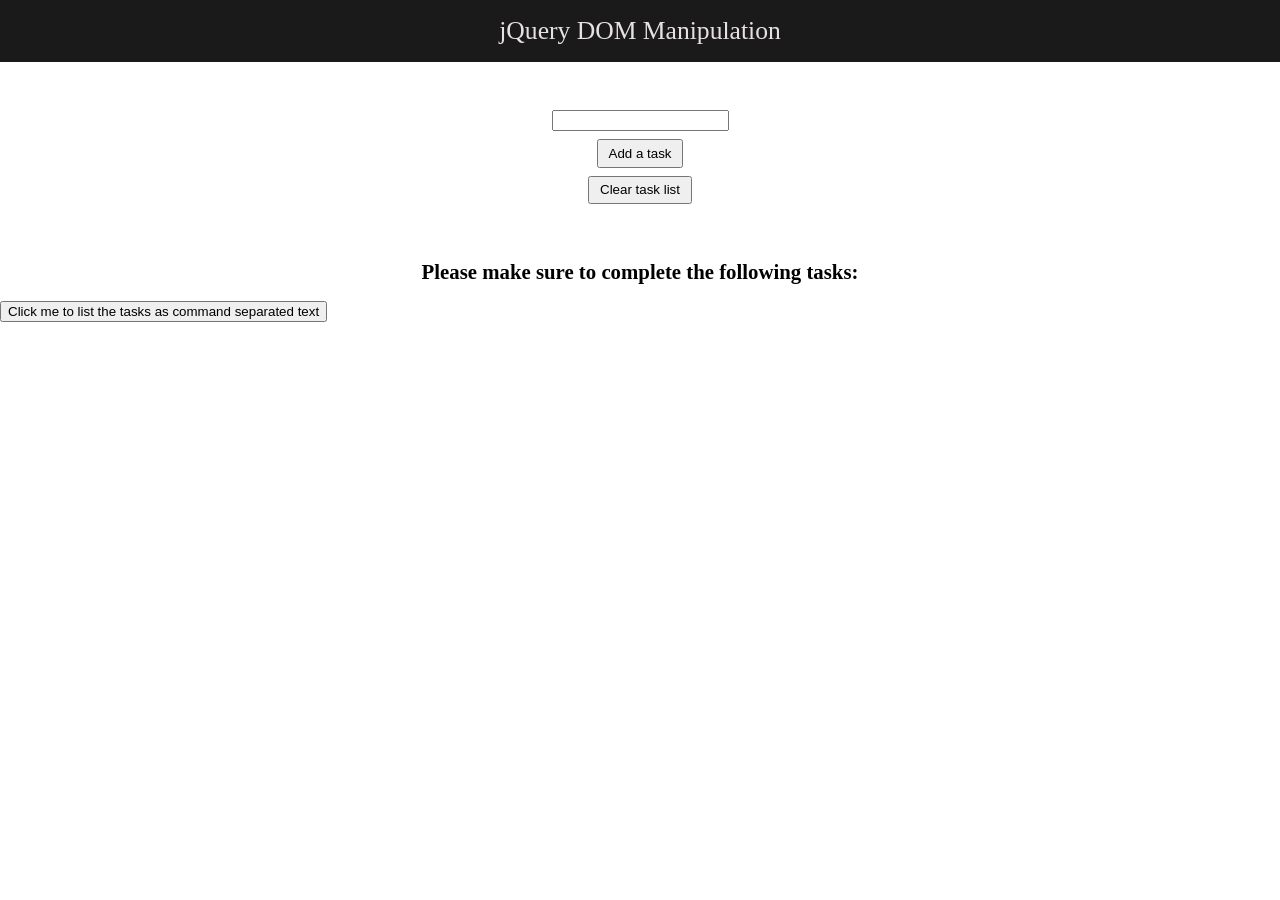
==== dom-manipulation/index.html @ 60108a26 "add jQuery dom-manipulation examples" ====
<!DOCTYPE html>
<html lang="en">

<head>
    <meta charset="UTF-8">
    <meta name="viewport" content="width=device-width, initial-scale=1.0">
    <title>jQuery DOM Manipulation</title>
    <script src="https://cdnjs.cloudflare.com/ajax/libs/jquery/3.7.1/jquery.min.js"
    integrity="sha512-v2CJ7UaYy4JwqLDIrZUI/4hqeoQieOmAZNXBeQyjo21dadnwR+8ZaIJVT8EE2iyI61OV8e6M8PP2/4hpQINQ/g=="
    crossorigin="anonymous" referrerpolicy="no-referrer"></script>
    <script src="index.js" async></script>
    <link rel="stylesheet" href="style.css">
</head>

<body>

    <header class="header">
        jQuery DOM Manipulation
    </header>

    <section class="controls">
        <input type="text">
        <button>Add a task</button>
        <button>Clear task list</button>
    </section>

    <section>
        <h1>Please make sure to complete the following tasks:</h1>
        <ul class="task-container"></ul>
    </section>

    <button>Click me to list the tasks as command separated text</button>
    


</body>

</html>
---- dom-manipulation/style.css ----
html,
body {
    padding: 0;
    margin: 0;
    font-family: Cambria, Cochin, Georgia, Times, 'Times New Roman', serif;
}

.header {
    background-color: rgb(27, 26, 26);
    padding: 1rem 1.5rem;
    text-align: center;
    font-size: 1.6rem;
    color: rgb(231, 225, 225);
}

.tasks-heading {
    text-align: center;
    font-size: 1.3rem;
    margin-top: 3rem;
}

.task-container {
    list-style-type:square;
}
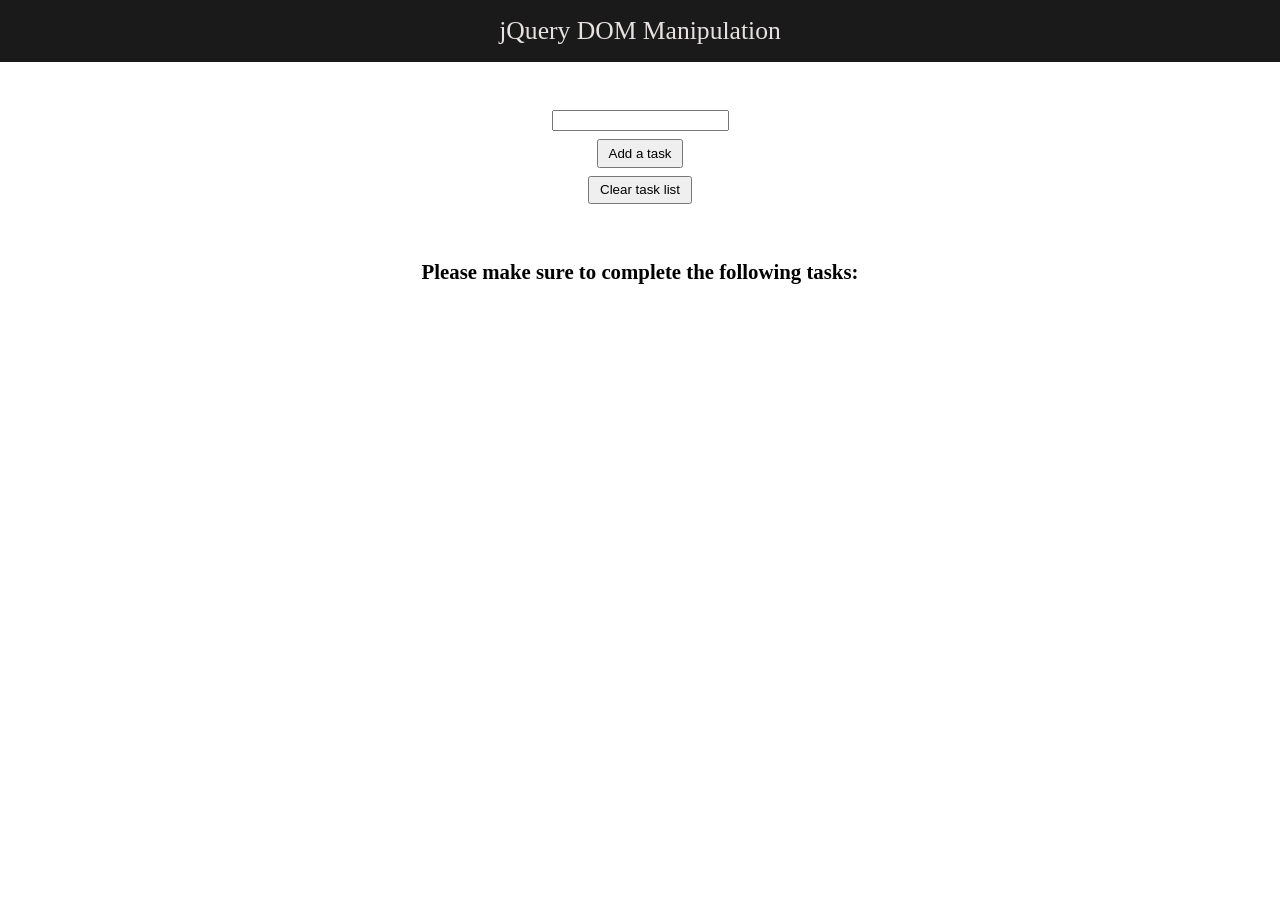
==== commit e466703f: "remove button - tested .each method in a different way" ====
--- a/dom-manipulation/index.html
+++ b/dom-manipulation/index.html
@@ -29,10 +29,6 @@
         <ul class="task-container"></ul>
     </section>
 
-    <button>Click me to list the tasks as command separated text</button>
-    
-
-
 </body>
 
 </html>
